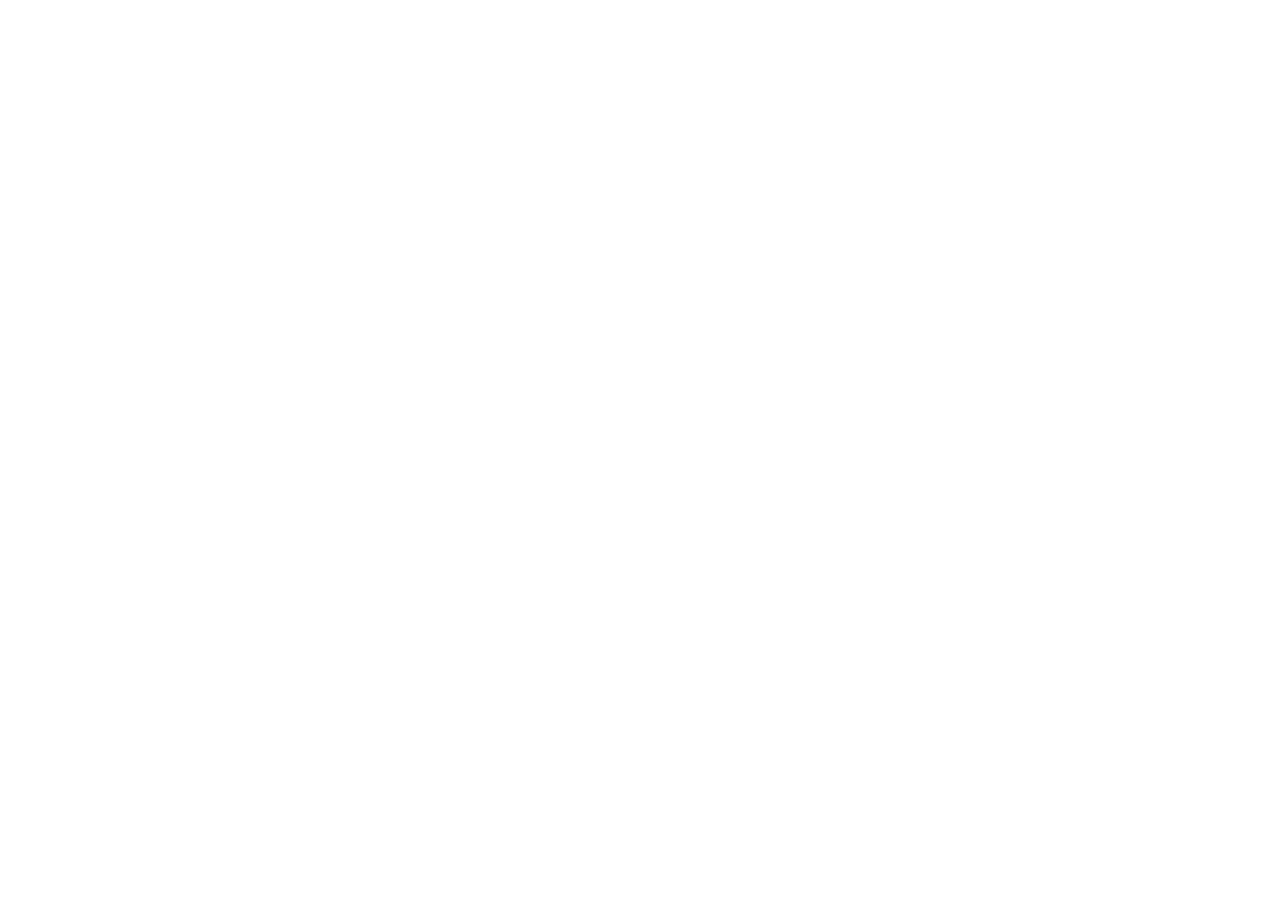
==== index.html @ 68eb97c0 "create index.html" ====
<!doctype html>

<html lang="en">
<head>
  <meta charset="utf-8">

  <title>SimWriter 2017</title>
  <meta name="description" content="SimWriter 2017">
  <meta name="author" content="etc">

  <link rel="stylesheet" href="css/styles.css?v=1.0">

  <!--[if lt IE 9]>
    <script src="https://cdnjs.cloudflare.com/ajax/libs/html5shiv/3.7.3/html5shiv.js"></script>
  <![endif]-->
</head>

<body>
  <script src="js/app.js"></script>
</body>
</html>
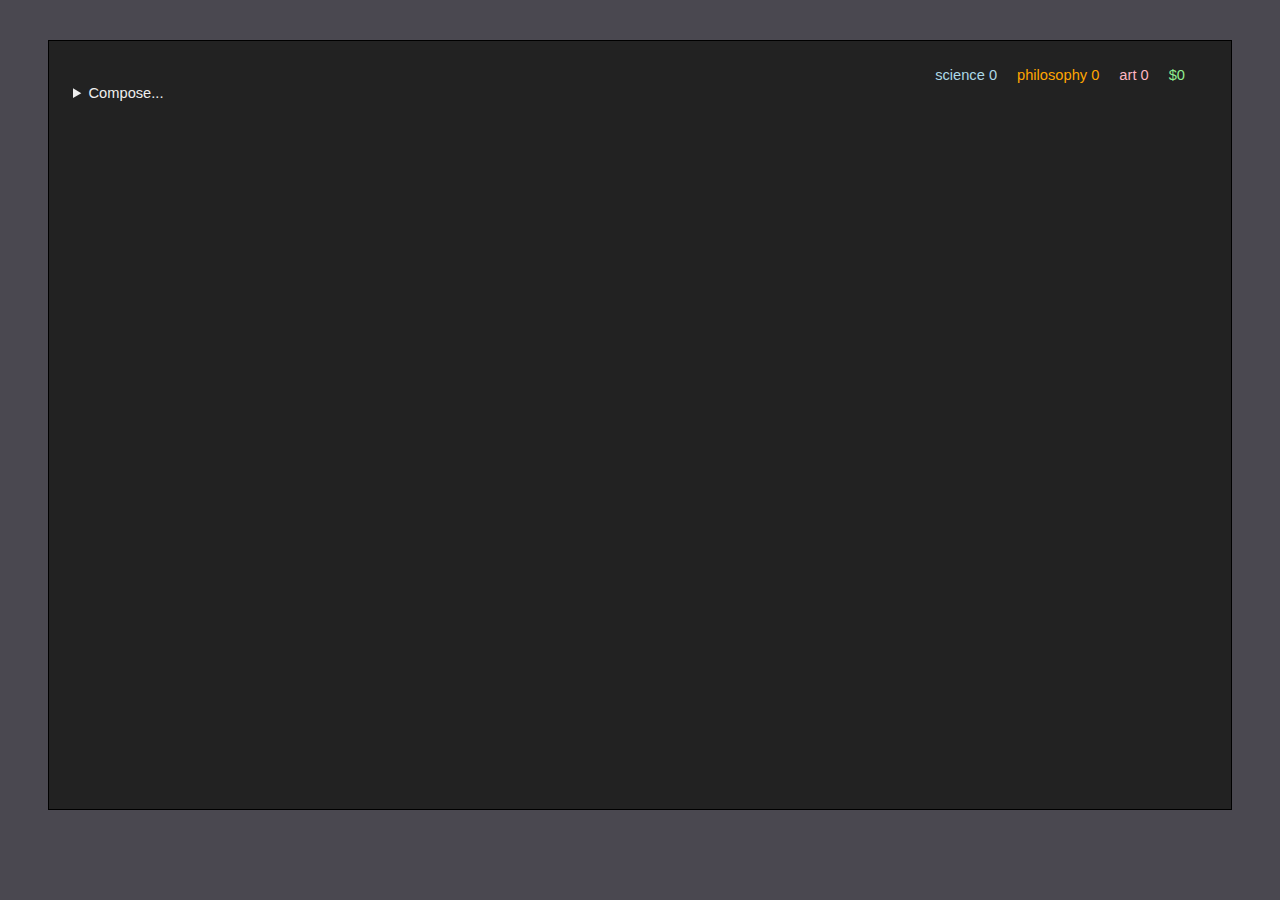
==== commit 7fe6a319: "first draft of abstract document engine" ====
--- a/index.html
+++ b/index.html
@@ -8,7 +8,7 @@
   <meta name="description" content="SimWriter 2017">
   <meta name="author" content="etc">
 
-  <link rel="stylesheet" href="css/styles.css?v=1.0">
+  <link rel="stylesheet" href="css/style.css">
 
   <!--[if lt IE 9]>
     <script src="https://cdnjs.cloudflare.com/ajax/libs/html5shiv/3.7.3/html5shiv.js"></script>
@@ -16,6 +16,64 @@
 </head>
 
 <body>
+  <div class="container">
+    <header>
+      <div class="top-bar">
+        <span class='science-stat'>
+          science 0
+        </span>
+        <span class='philosophy-stat'>
+          philosophy 0
+        </span>
+        <span class='art-stat'>
+          art 0
+        </span>
+        <span class='money-stat'>
+          $0
+        </span>
+      </div>
+    </header>
+
+    <div class='frame'>
+      <aside class="new-composition">
+        <details>
+          <summary>Compose...</summary>
+          <p>Create a new document!</p>
+          <details>
+            <summary>Personal...</summary>
+            <ul>
+              <li>
+                <a onclick="App.write('poem')" href="javascript:void(0);">
+                  Poem
+                </a>
+                (+3 fame, rad. potential 20%, est. cash value $8)
+              </li>
+            </ul>
+          </details>
+          <details>
+            <summary>Professional...</summary>
+            <ul>
+              <li>
+                <a onclick="App.write('resume')" href="javascript:void(0);">
+                  Resume
+                </a>
+                (+1 fame, rad. potential 0%, est. cash value $1/day)
+              </li>
+            </ul>
+          </details>
+        </details>
+      </aside>
+
+      <div id="active-document">
+      </div>
+    </div>
+  </div>
+
+  <script src="js/abstract_document.js"></script>
+  <script src="js/player.js"></script>
   <script src="js/app.js"></script>
+  <script>
+    App.launch();
+  </script>
 </body>
 </html>
--- a/css/style.css
+++ b/css/style.css
@@ -0,0 +1,88 @@
+body {
+  font-family: Helvetica, sans-serif;
+  font-size: 11pt;
+  background-color: #4a4850;
+  color: #ccc;
+}
+
+summary {
+  color: #eee;
+}
+
+a {
+  text-decoration: none;
+  color: #eee;
+}
+
+.container {
+  margin: 40px;
+  padding: 24px;
+  height: 80vh;
+  display: flex;
+  flex-direction: column;
+  background: #222;
+  border: 1px solid black;
+}
+
+.top-bar {
+  padding: 2px;
+  display: flex;
+  flex-direction: row;
+  justify-content: flex-end;
+}
+
+.top-bar > span { display: flex; margin-right: 20px; }
+.top-bar > .money-stat { color: lightgreen; }
+.top-bar > .science-stat { color: lightblue; }
+.top-bar > .art-stat { color: lightpink; }
+.top-bar > .philosophy-stat { color: orange; }
+
+.frame {
+  display: flex;
+  flex-direction: row;
+}
+
+.new-composition {
+  width: 200px;
+  min-width: 200px;
+}
+
+#active-document {
+  color: #ddd;
+  font-size: 30pt;
+  font-family: Courier, monospaced;
+  width: 800px;
+  padding: 20px;
+  min-width: 500px;
+  overflow-y: scroll;
+  display: flex;
+  flex-direction: column;
+}
+
+#active-document > .phrase {
+  display: flex;
+  flex-direction: row;
+  margin-bottom: 10px;
+  height: 16px;
+  min-height: 16px;
+  padding: 3px;
+}
+
+.phrase > .block {
+  display: flex;
+  flex-direction: column;
+  background-color: #ddd;
+  width: 10px;
+  min-width: 10px;
+  height: 10px;
+  min-height: 10px;
+}
+
+.phrase > .space {
+  display: flex;
+  flex-direction: column;
+  width: 10px;
+  min-width: 10px;
+  height: 10px;
+  min-height: 10px;
+}
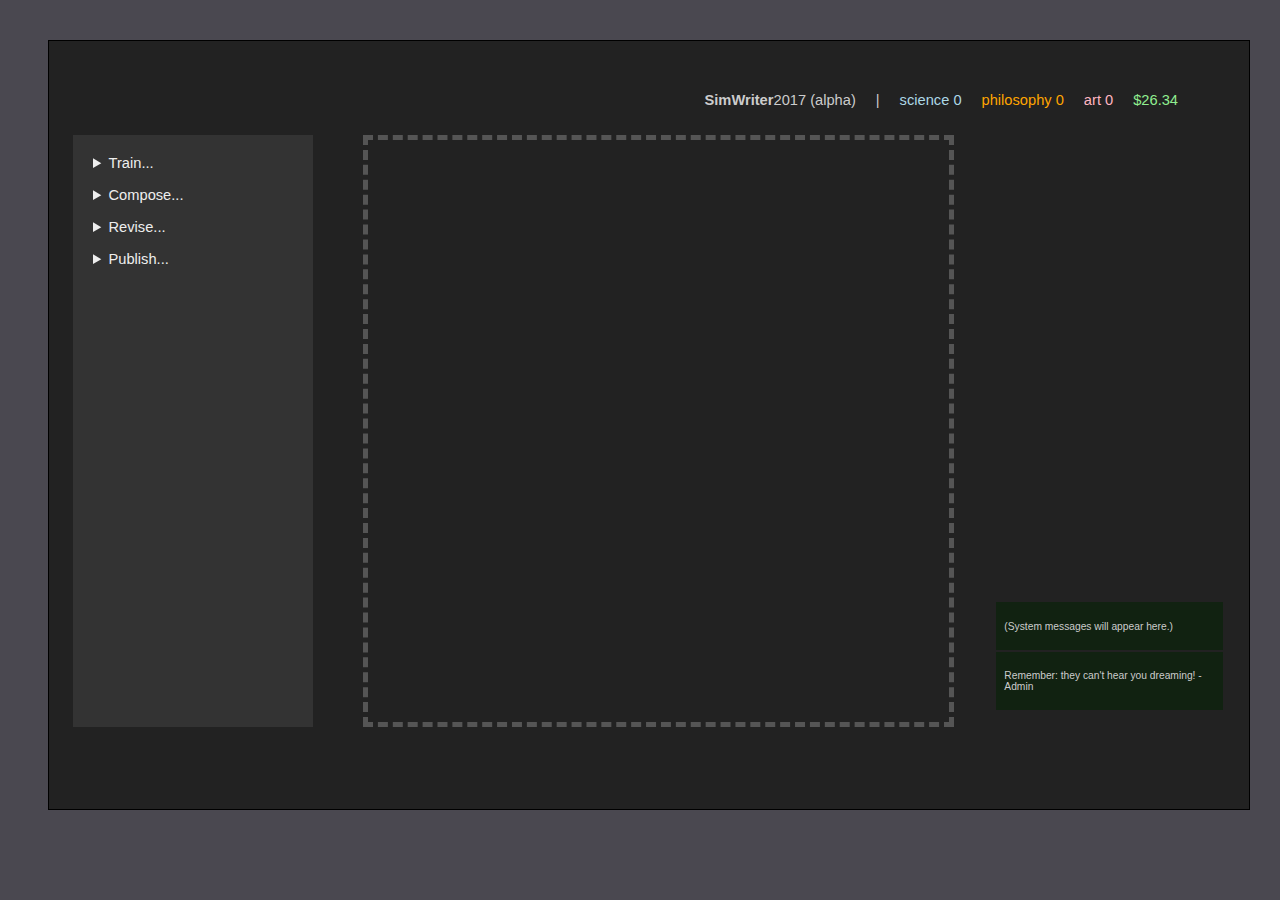
==== commit 091ee761: "publication; component for message log" ====
--- a/index.html
+++ b/index.html
@@ -19,24 +19,34 @@
   <div class="container">
     <header>
       <div class="top-bar">
-        <span class='science-stat'>
+        <span class='identity'>
+          <b>SimWriter</b> 2017 (alpha)
+        </span>
+        <span>|</span>
+        <span id='science-stat'>
           science 0
         </span>
-        <span class='philosophy-stat'>
+        <span id='philosophy-stat'>
           philosophy 0
         </span>
-        <span class='art-stat'>
+        <span id='art-stat'>
           art 0
         </span>
-        <span class='money-stat'>
+        <span id='money-stat'>
           $0
         </span>
       </div>
     </header>
 
     <div class='frame'>
-      <aside class="new-composition">
-        <details>
+      <aside class="left-menu">
+        <details id='train'>
+          <summary>Train...</summary>
+          <p>Exercise your skills</p>
+        </details>
+        <br/>
+
+        <details id='compose'>
           <summary>Compose...</summary>
           <p>Create a new document!</p>
           <details>
@@ -46,7 +56,7 @@
                 <a onclick="App.write('poem')" href="javascript:void(0);">
                   Poem
                 </a>
-                (+3 fame, rad. potential 20%, est. cash value $8)
+                <p>Express yourself.</p>
               </li>
             </ul>
           </details>
@@ -57,18 +67,74 @@
                 <a onclick="App.write('resume')" href="javascript:void(0);">
                   Resume
                 </a>
-                (+1 fame, rad. potential 0%, est. cash value $1/day)
+                <p>Put yourself in a good light.</p>
+              </li>
+            </ul>
+          </details>
+        </details>
+        <br/>
+
+        <details id='revise'>
+          <summary>Revise...</summary>
+          <p>Improve the document in progress</p>
+        </details>
+        <br/>
+
+        <details id='publish'>
+          <summary>Publish...</summary>
+          <p>Sell the document in progress</p>
+          <details>
+            <summary>Periodical...</summary>
+            <ul>
+              <li>
+                <a onclick="App.publish('blog')" href="javascript:void(0);">
+                  Blog
+                </a>
+                <p>Write on a blog.</p>
+              </li>
+            </ul>
+          </details>
+          <details>
+            <summary>Commercial...</summary>
+            <ul>
+              <li>
+                <a onclick="App.publish('job board')" href="javascript:void(0);">
+                  Job Board
+                </a>
+                <p>Post on an employment site. <i>Resumes only, please.</i></p>
               </li>
             </ul>
           </details>
         </details>
       </aside>
 
-      <div id="active-document">
+      <div class="active-document-container">
+        <div id="active-document">
+        </div>
+        <div id="active-document-stats">
+        </div>
       </div>
+
+      <aside class='right-menu'>
+        <ul id='system-messages'>
+          <li>
+            <p>System messages will appear here.</p>
+          </li>
+          <li>
+            <p>Remember: they can't hear you dreaming! -Admin</p>
+          </li>
+          <li>
+            <p> Did you find the frozen sea you were looking for? -Admin </p>
+          </li>
+          <li>
+            <p>The isolation is wonderful here. -Admin</p>
+          </li>
+        </ul>
+      </aside>
     </div>
   </div>
 
+  <script src="js/message_log.js"></script>
   <script src="js/abstract_document.js"></script>
   <script src="js/player.js"></script>
   <script src="js/app.js"></script>
--- a/css/style.css
+++ b/css/style.css
@@ -18,6 +18,8 @@
   margin: 40px;
   padding: 24px;
   height: 80vh;
+  width: 90vw;
+  min-width: 900px;
   display: flex;
   flex-direction: column;
   background: #222;
@@ -25,38 +27,60 @@
 }
 
 .top-bar {
-  padding: 2px;
+  padding: 22px;
+  margin: 5px;
   display: flex;
   flex-direction: row;
   justify-content: flex-end;
 }
 
 .top-bar > span { display: flex; margin-right: 20px; }
-.top-bar > .money-stat { color: lightgreen; }
-.top-bar > .science-stat { color: lightblue; }
-.top-bar > .art-stat { color: lightpink; }
-.top-bar > .philosophy-stat { color: orange; }
+.top-bar > #money-stat { color: lightgreen; }
+.top-bar > #science-stat { color: lightblue; }
+.top-bar > #art-stat { color: lightpink; }
+.top-bar > #philosophy-stat { color: orange; }
 
 .frame {
   display: flex;
   flex-direction: row;
+  justify-content: space-between;
 }
 
-.new-composition {
-  width: 200px;
+.left-menu {
+  width: 15%;
   min-width: 200px;
+  padding: 20px;
+  margin-right: 50px;
+  background: #333;
+  overflow-y: scroll;
+}
+
+.right-menu {
+  width: 25%;
+  display: flex;
+  flex-direction: row;
+  align-items: flex-end;
+}
+
+.active-document-container {
+  width: 50%;
+  border: 5px dashed #555;
+  padding: 20px;
+  display: flex;
+  min-height: 60vh;
+  flex-direction: column;
+  justify-content: flex-end;
 }
 
 #active-document {
   color: #ddd;
   font-size: 30pt;
   font-family: Courier, monospaced;
-  width: 800px;
-  padding: 20px;
-  min-width: 500px;
   overflow-y: scroll;
+  overflow-x: hidden;
   display: flex;
   flex-direction: column;
+  height: 58vh;
 }
 
 #active-document > .phrase {
@@ -72,17 +96,39 @@
   display: flex;
   flex-direction: column;
   background-color: #ddd;
-  width: 10px;
-  min-width: 10px;
-  height: 10px;
-  min-height: 10px;
+  width: 12px;
+  min-width: 12px;
+  height: 12px;
+  min-height: 12px;
 }
 
 .phrase > .space {
   display: flex;
   flex-direction: column;
-  width: 10px;
-  min-width: 10px;
-  height: 10px;
-  min-height: 10px;
+  width: 12px;
+  min-width: 12px;
+  height: 12px;
+  min-height: 12px;
 }
+
+#active-document-stats {
+  display: flex;
+  color: #555;
+  height: 20px;
+  margin: auto;
+}
+
+ul#system-messages {
+  list-style: none;
+}
+
+ul#system-messages > li {
+  padding: 8px;
+  margin: 2px;
+  background: #121;
+  font-size: 70%;
+}
+
+ul#system-messages > li.highlight {
+  background: #343;
+}
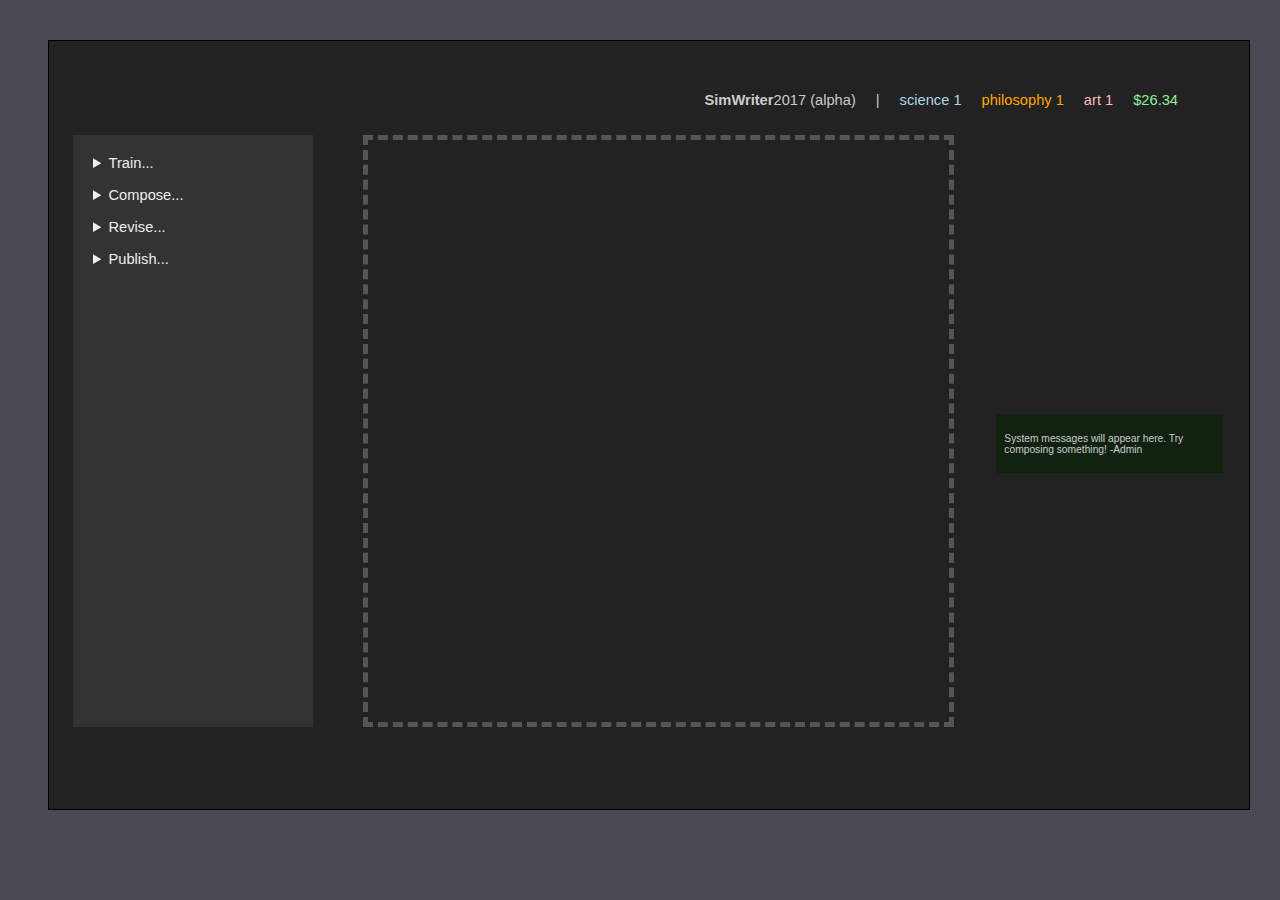
==== commit fce7fb61: "templates and progress bar" ====
--- a/index.html
+++ b/index.html
@@ -24,13 +24,13 @@
         </span>
         <span>|</span>
         <span id='science-stat'>
-          science 0
+          science 1
         </span>
         <span id='philosophy-stat'>
-          philosophy 0
+          philosophy 1
         </span>
         <span id='art-stat'>
-          art 0
+          art 1
         </span>
         <span id='money-stat'>
           $0
@@ -134,6 +134,7 @@
     </div>
   </div>
 
+  <script src="js/abstract_template.js"></script>
   <script src="js/message_log.js"></script>
   <script src="js/abstract_document.js"></script>
   <script src="js/player.js"></script>
--- a/css/style.css
+++ b/css/style.css
@@ -87,28 +87,26 @@
   display: flex;
   flex-direction: row;
   margin-bottom: 10px;
-  height: 16px;
-  min-height: 16px;
-  padding: 3px;
+  height: 10px;
+  min-height: 10px;
+  padding: 5px;
+}
+
+.phrase > div {
+  display: flex;
+  flex-direction: column;
+  width: 8px;
+  min-width: 8px;
+  height: 15px;
+  min-height: 15px;
 }
 
 .phrase > .block {
-  display: flex;
-  flex-direction: column;
   background-color: #ddd;
-  width: 12px;
-  min-width: 12px;
-  height: 12px;
-  min-height: 12px;
 }
 
-.phrase > .space {
-  display: flex;
-  flex-direction: column;
-  width: 12px;
-  min-width: 12px;
-  height: 12px;
-  min-height: 12px;
+.phrase > .block-faded {
+  background-color: #666;
 }
 
 #active-document-stats {
@@ -120,6 +118,9 @@
 
 ul#system-messages {
   list-style: none;
+  height: 300px;
+  max-height: 300px;
+  overflow-y: scroll;
 }
 
 ul#system-messages > li {
